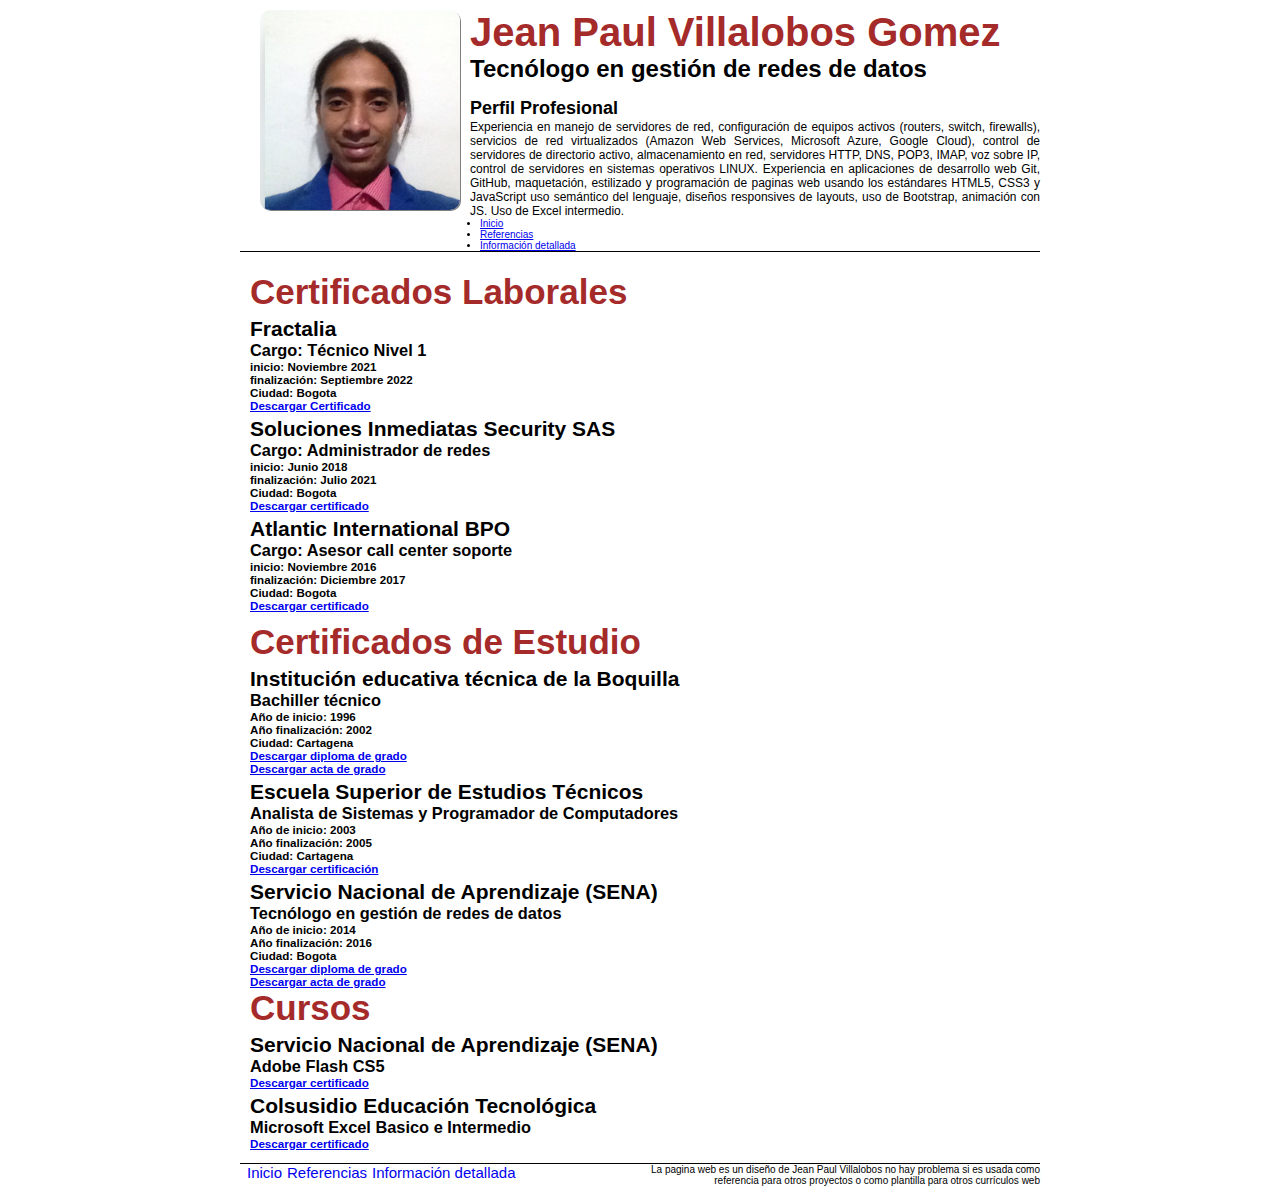
==== Documentos.html @ 409987dd "[OMerge branch 'beta-test' into inicioProyecto se realiza merge" ====
<!DOCTYPE html>
<html lang="en">
<head>
    <meta charset="UTF-8">
    <meta http-equiv="X-UA-Compatible" content="IE=edge">
    <meta name="viewport" content="width=device-width, initial-scale=1.0">
    <title>Jean Paul Villalobos Gomez</title>
    <script src="/js/hamburguer-menu.js" defer></script>
    <link rel="stylesheet" href="/css/mainStyles.css">
    <link rel="icon" href="/icon/icono.jpg">
</head>
<body>
    <header>
        <div class="header-container">
            <figure>
                <img src="/image/fotoPerfil.jpg" alt="foto de perfil de jean paul">
            </figure>
            <div>
                <h1>Jean Paul Villalobos Gomez</h1>
                <h2>Tecnólogo en gestión de redes de datos</h2>
                <h3>Perfil Profesional</h3>
                <p>
                    Experiencia en manejo de servidores de red, configuración de equipos activos (routers, switch, firewalls), servicios de red virtualizados (Amazon Web Services, Microsoft Azure, Google Cloud), control de servidores de directorio activo, almacenamiento en red, servidores HTTP, DNS, POP3, IMAP, voz sobre IP, control de servidores en sistemas operativos LINUX.
                    Experiencia en aplicaciones de desarrollo web Git, GitHub, maquetación, estilizado y programación de paginas web usando los estándares HTML5, CSS3 y JavaScript uso semántico del lenguaje, diseños responsives de layouts, uso de Bootstrap, animación con JS.
                    Uso de Excel intermedio.
                </p>
                <nav>
                    <div class="bars__menu">
                        <span class="linea1__bars-menu"><a href=""> </a></span>
                        <span class="linea2__bars-menu"><a href=""></a></span>
                        <span class="linea3__bars-menu"><a href=""></a></span>
                    </div>
                    
                        <div class="slide__menu">
                            <ul>
                                <li class="slide__menu-enlace1"><a href="/index.html">Inicio</a></li>
                                <li class="slide__menu-enlace2"><a href="/references.html">Referencias</a></li>
                                <li class="slide__menu-enlace3"><a href="/info-details.html">Información detallada</a></li>
                            </ul>
                        </div>
                </nav>
            </div>
    </header>
    <main>
        <div class="main-container">
            <div>
                <section class="experiencia">
                    <div>
                        <h1 class="title-section">Certificados Laborales</h1>
                        <div class="experience-div">
                            <h2>Fractalia</h2>
                            <h3>Cargo:  Técnico Nivel 1</h3>
                            <h5>inicio: Noviembre 2021</h5>
                            <h5>finalización: Septiembre 2022</h5>
                            <h5>Ciudad: Bogota</h5>
                            <h5><a href="https://drive.google.com/file/d/1dVxOYsjnv0cQacMIrOHUTe7Xicg3kqdl/view?usp=sharing" target="_blank">Descargar Certificado</a></h5>
                              
                        </div>
                        <div class="experience-div">
                            <h2>Soluciones Inmediatas Security SAS</h2>
                            <h3>Cargo: Administrador de redes</h3>
                            <h5>inicio: Junio 2018</h5>
                            <h5>finalización: Julio 2021</h5>
                            <h5>Ciudad: Bogota</h5>
                            <h5><a href="https://drive.google.com/file/d/1S9eNFeD6U5WzN9rd1fSDkG6EZqoXTJln/view?usp=sharing" target="_blank">Descargar certificado</a></h5>
                               
                        </div>
                        <div class="experience-div">
                            <h2>Atlantic International BPO</h2>
                            <h3>Cargo: Asesor call center soporte</h3>
                            <h5>inicio: Noviembre 2016</h5>
                            <h5>finalización: Diciembre 2017</h5>
                            <h5>Ciudad: Bogota</h5>
                            <h5><a href="https://drive.google.com/file/d/1Zy9tWqKhk5TsXr69RMafyG_RA3BAAKMG/view?usp=sharing" target="_blank">Descargar certificado</a></h5>
                        </div>
                    </div>
                </section>
                <section>
                    <h1 class="title-section">Certificados de Estudio</h1>
                    <div class="estudios-div">
                        <div>
                            <h2>Institución educativa técnica de la Boquilla</h2>
                            <h3>Bachiller técnico</h3>
                            <h5>Año de inicio: 1996</h5>
                            <h5>Año finalización: 2002</h5>
                            <h5>Ciudad: Cartagena</h5>
                            <h5><a href="https://drive.google.com/file/d/1LwnlfMneU3YPoV16UXLx_vU9EMeeknhD/view?usp=sharing" target="_blank">Descargar diploma de grado</a></h5>
                            <h5><a href="https://drive.google.com/file/d/1aGkDubEDclLqDprXEXOzvPacmCOtbYMK/view?usp=sharing" target="_blank">Descargar acta de grado</a></h5>
                        </div>
                        <div>
                            <h2>Escuela Superior de Estudios Técnicos</h2>
                            <h3>Analista de Sistemas y Programador de Computadores</h3>
                            <h5>Año de inicio: 2003</h5>
                            <h5>Año finalización: 2005</h5>
                            <h5>Ciudad: Cartagena</h5>
                            <h5><a href="https://drive.google.com/file/d/1WVN3wt-zFTcC75PdjtCc6-ESvmBFU3vv/view?usp=sharing" target="_blank">Descargar certificación</a></h5>
                         </div>
                        <div>
                            <h2>Servicio Nacional de Aprendizaje (SENA)</h2>
                            <h3>Tecnólogo en gestión de redes de datos</h3>
                            <h5>Año de inicio: 2014</h5>
                            <h5>Año finalización: 2016</h5>
                            <h5>Ciudad: Bogota</h5>
                            <h5><a href="https://drive.google.com/file/d/1RGZ_SmaO7VDo2fW1yOtR4s6zp2qgbl9c/view?usp=sharing" target="_blank">Descargar diploma de grado</a></h5>
                            <h5><a href="https://drive.google.com/file/d/13KqT-vqAa6mLJON_aP4HA7EMeyl2EpEd/view?usp=sharing"  target="_blank">Descargar acta de grado</a></h5>
                    </div>
                    
                        <h1 class="title-section">Cursos</h1>
                    <div>
                        <h2>Servicio Nacional de Aprendizaje (SENA)</h2>
                        <h3>Adobe Flash CS5</h3>
                        <h5><a href="https://drive.google.com/file/d/1m90EH5_34d8q_K7AoN3EdVWRh64Ull-k/view?usp=sharing" target="_blank">Descargar certificado</a></h5>
                    </div>
                    <div>
                        <h2>Colsusidio Educación Tecnológica</h2>
                        <h3>Microsoft Excel Basico e Intermedio</h3>
                        <h5><a href="https://drive.google.com/file/d/1NfuOeAIkhH6uzBXfeFR3rdPrMZkMInrV/view?usp=sharing" target="_blank">Descargar certificado</a></h5>
                    </div>
                        </div>
                    </div>
                </section> 
            </div>
        </div>
    </main>
    <footer>
        <div>
            <ul>
                <li><a href="/index.html">Inicio</a></li>
                <li><a href="/references.html">Referencias</a></li>
                <li><a href="/info-details.html">Información detallada</a></li>
            </ul>
        </div>
        <div>
            <p>
                La pagina web es un diseño de Jean Paul Villalobos no hay problema si es usada como referencia para otros proyectos o como plantilla para otros currículos web 
            </p>
        </div>
    </footer>
</body>
</html>
---- css/mainStyles.css ----
*{
    padding: 0;
    margin: 0;
    box-sizing: border-box;
}
html{
    font-size: 62.5%;
    font-family: Arial, Helvetica, sans-serif;
}
/*
****************************Trabajo con el header ***********************************************************
*/
header{
    width: 800px;
    margin: 0 auto;
    border-bottom: 1px solid black;
    margin-top: 10px;
}
header .header-container div h3{
    padding-top: 15px;
}
.header-container{
    width: 100%;
    display: flex;
    justify-content: space-between;
}
header figure img{
    width: 200px;
    height: 200px;
    margin-left: 10px;
    border-radius: 10px;
    box-shadow: 1px 1px grey;
}
header .header-container div h1{
    font-size: 4rem;
    padding-right: 20px;
    color: brown;
}
header .header-container div h2{
    font-size: 2.4rem;
}
header div h3{
    font-size: 1.8rem;
    padding-top: 10px;
    padding-bottom: 1px;
}
header div{
    text-align: justify;
    padding-left: 10px;
    text-align: justify;
}
header div p{
    font-size: 1.2rem;
}
/*
**************************************************************************MAIN************************************************
*/

main{
    width: 800px;
    margin: 0 auto;
    margin-bottom: 1%;
}
main .main-container{
    display: flex;
}
main .main-container div{
    justify-content: center;
    justify-content: center;
    width: 100%;
    font-size: 1.4rem;
    margin-top: 5px;
    padding-right: 5px;
}
main .main-container div section{
    padding-left: 10px;
    padding-top: 10px;
    text-align: left;
}
main .main-container aside{
    width: 40%;
}
main .main-container .lateral-side-rigth{
    background-color:black;
    color: white;
    margin-top: 3%;
    padding-left: 1%;
    text-shadow: 10px gray;
    padding-top: 2%;
    border-radius: 10px;
}
main .main-container .lateral-side-rigth h1{
    font-size: 3rem;
}
main .main-container .lateral-side-rigth div h1{
    font-size: 2rem;
}
main .main-container .lateral-side-rigth div{
    margin-top: 5%;
    margin-bottom: 40%;
}
.main-references {
    display: flex;
    margin-top: 5%;
    margin-bottom: 5%;
    justify-content: space-between;
}

/*
************************************************Footer************************************************************
*/
footer{
    width: 800px;
    margin: 0 auto;
    border-top: 1px solid black;
    display: grid;
    grid-template-columns: 1fr 1fr;
}
footer div ul{ 
    display: flex;
    margin-left: 2px;
}
footer div ul li{
    list-style: none;
    margin-left: 5px;
    font-size: 1.5rem;
}
footer div p{
    text-align: right;
}
.title-section{
    font-size: 3.5rem;
    color: brown;
}
.experience-div ul li{
    font-size: 1rem;
}
.social-icon{
    display: inline-block;
    width: 50px;
    height: 50px;
    transition: 0.5s;
}
.social-icon:hover{
    background-color:thistle;
    transition: 0.5s;
    border-radius: 10px;
}

main .main-container-references .references-titles{
    font-size: 2.8rem;
    color: brown;
    margin-bottom: 5%;
}
main .main-container-references .references-container-item{
    margin-bottom: 6%;
}
main .main-container-references .references-container-item h1{
    margin-bottom: 5% ;
}
main .main-container-references .references-container-item h2{
    margin-bottom: 2px ;
}
/* 
*************************************************INFORMACION DETALLADA ******************************************** 
*/
main .main-container-info .info-container-item{
    display: flex;
    flex-direction: row;
    padding-bottom: 0.5%;
    justify-content: space-between;
}
main .main-container-info .info-container-item article h3{
    font-size: 1.5rem;
}
main .main-container-info .info-container-item article h1{
    font-size: 2rem;
}
main .main-container-info .info-container-item article{
    text-align: justify;
    width: 48%;
}
main .main-container-info .info-container-item article p{
    font-size: 1.2rem;
    margin-left: 0.5%;
    margin-bottom: 1%;
    margin-top: 2%;
}
main .main-container-info .info-container-item article h3{
    margin-left: 0.5%;
    margin-bottom: 1%;
    margin-top: 2%;
}
main .main-container-info .info-titles{
    font-size: 2.8rem;
    color: brown;
    margin-bottom: 5%;
}
main .main-container-info .info-container-item .info-main-article h3{
    margin-top: 5px;
    margin-bottom: 5px;
}
main .main-container-info .info-container-item .info-main-article p{
    margin-top: 5px;
    margin-bottom: 5px;
}







/*
******************************************************RESPONSIVE <500PX **********************************************
 */
@media (max-width: 500px){
    header{
        width: 100%;
        
    }
    main{
        width: 100%;
        margin-bottom: 0px;
    }
    footer{
        width: 100%;
        margin-top: 5%;
    }
    main .main-container{
        display: flex;
        flex-direction: column;
    }
    main .main-container .lateral-side-rigth{
        order:2;
        width: 100%;
        background-color: transparent;
        color:navy;
        margin-top: 2%;

    }
    header figure{
        margin: 0 auto;
        margin-bottom: 5%;   
    }
    header .header-container{
        display: flex;
        flex-direction: column;
    }
    header .header-container div h1{
        text-align: left;
        font-size: 3rem;
    }
    header .header-container div h2{
        text-align: left;
        font-size: 2rem;
    }
    header div{
        margin: 0 auto;
        padding: 0 5px;
    }
    .social-icon{
        width: 24%;
        height: 24%;
        display: inline-block;
      
       
    }
    .title-section{
        color: brown;
        font-size: 2.8rem;
    }
    footer{
        display: flex;
        flex-direction: column;
    }
    footer div ul{
        align-items: center;
        justify-content: center;
    }
    footer div p{
        text-align: center;
    }
    main .main-container .lateral-side-rigth div{
        margin-top: 1%;
        margin-bottom: 5%;
    }
    footer div ul li{
        font-size: 1.1rem;
    }
    .main-references{
        display: flex;
        flex-direction: column;
    }
    main .main-container-info .info-container-item{
        display: flex;
        flex-direction: column;
    }

    .bars__menu{
        width: 50px;
        height: 50px;
        position:fixed;
        top: 2%;
        transform: translate(-50% -50%);
        cursor: pointer;
        transform-origin: 0px 100%;
        transition: all 2s; 
        border-radius: 10%;
        background-color:darkgrey;      
    }
    .bars__menu span {
        display: block;
        width: 100%;
        height: 5px;
        background: brown;
        margin-top: 6px;
        transition: all 1s;
        
    }
    .activeLinea1__bars-menu{
        transform: rotate(45deg) translate(8px, 8px);
        transition: all 1s;
    }
    .activeLinea2__bars-menu{
        opacity: 0;
        margin-left: -30px;
        transition: all 1s;
    }
    .activeLinea3__bars-menu{
        transform: rotate(-45deg) translate(8px,-7px);
        transition: all 1s;
    }
    .slide__menu ul li a{
        color: white;
        text-decoration: none;
        font-size: 3rem;
    }
    .slide__menu ul li{
        margin-top: 35%;
        list-style: none;
    }
    .slide__menu{
        position: fixed;
        top: 0%;
        right: 0;
        width: 80%;
        background-color: blue;
        height: 100%;
        color: white;
        border-radius: 10% 0 0 10%;
        transform: translate(100%, 0%);
        transition: 1s;
    }
    .activeslide__menu{
        position: fixed;
        top: 0%;
        right: 0;
        width: 80%;
        background-color: black;
        height: 100%;
        color: white;
        border-radius: 10% 0 0 10%;
        transform: translate(0%, 0%);
        transition: 1s;
    }

}
footer div ul li a{
    text-decoration: none;
}
/*
*************************************ESTILOS A LA PAGINA DE INFORMACIÓN DETALLADA***********************************************
*/
main .main-info-container-info .info-container-item article p{

}
main .main-container-info .main-container-info .references-container-item p{
    font-size: 1.2rem;
}
main .main-container-info .main-container-info .references-container-item p span{
    font-weight: bold;
    font-size: 1.5rem;
}
main .main-container-info .info-container-item article p span{
    font-weight: bold;
    font-size: 1.5rem;
}

/*
****************************************ESTILOS A LA PAGINA DE REFERENCIAS**********************************************************
*/
/*
****************************************************BOTONES**********************************************************************
*/

#button-fam-ref01,#button-fam-ref02,#button-fam-ref03,#button-fam-ref04{
    cursor: pointer;
    width: 300px;
    border-radius: 5px;
    color:black;
    transition: 0.5s;
    text-align: center;
    
    
}

#button-fam-ref01:hover,#button-fam-ref02:hover,#button-fam-ref03:hover,#button-fam-ref04:hover{
    background-color: white;
    color:black;
    transition: 0.5s;
    transform:scale(1.1);
    text-shadow: 2px black;
    border: 1px solid gray;
}

#button-per-ref01,#button-per-ref02,#button-per-ref03,#button-per-ref04{
    cursor: pointer;
    width: 300px;

    border-radius: 5px;
    color:black;
    transition: 0.5s;
    text-align: center;
}
#button-per-ref01:hover,#button-per-ref02:hover,#button-per-ref03:hover,#button-per-ref04:hover{
    background-color:white;
    color:black;
    transition: 0.5s;
    transform:scale(1.1);
    text-shadow: 2px black;
    border: 1px solid gray;
}
#family_ref001,#family_ref002,#family_ref003,#family_ref004{
    height: 80px;
    border: solid 1px gray;
    border-radius: 10px;
    padding-left: 2%;
    padding-top: 1%;
    color: black;
}
#personal_ref001,#personal_ref002,#personal_ref003,#personal_ref004{
    height: 80px;
    border: solid 1px gray;
    border-radius: 10px;
    padding-left: 2%;
    padding-top: 1%;
    color: black;
}
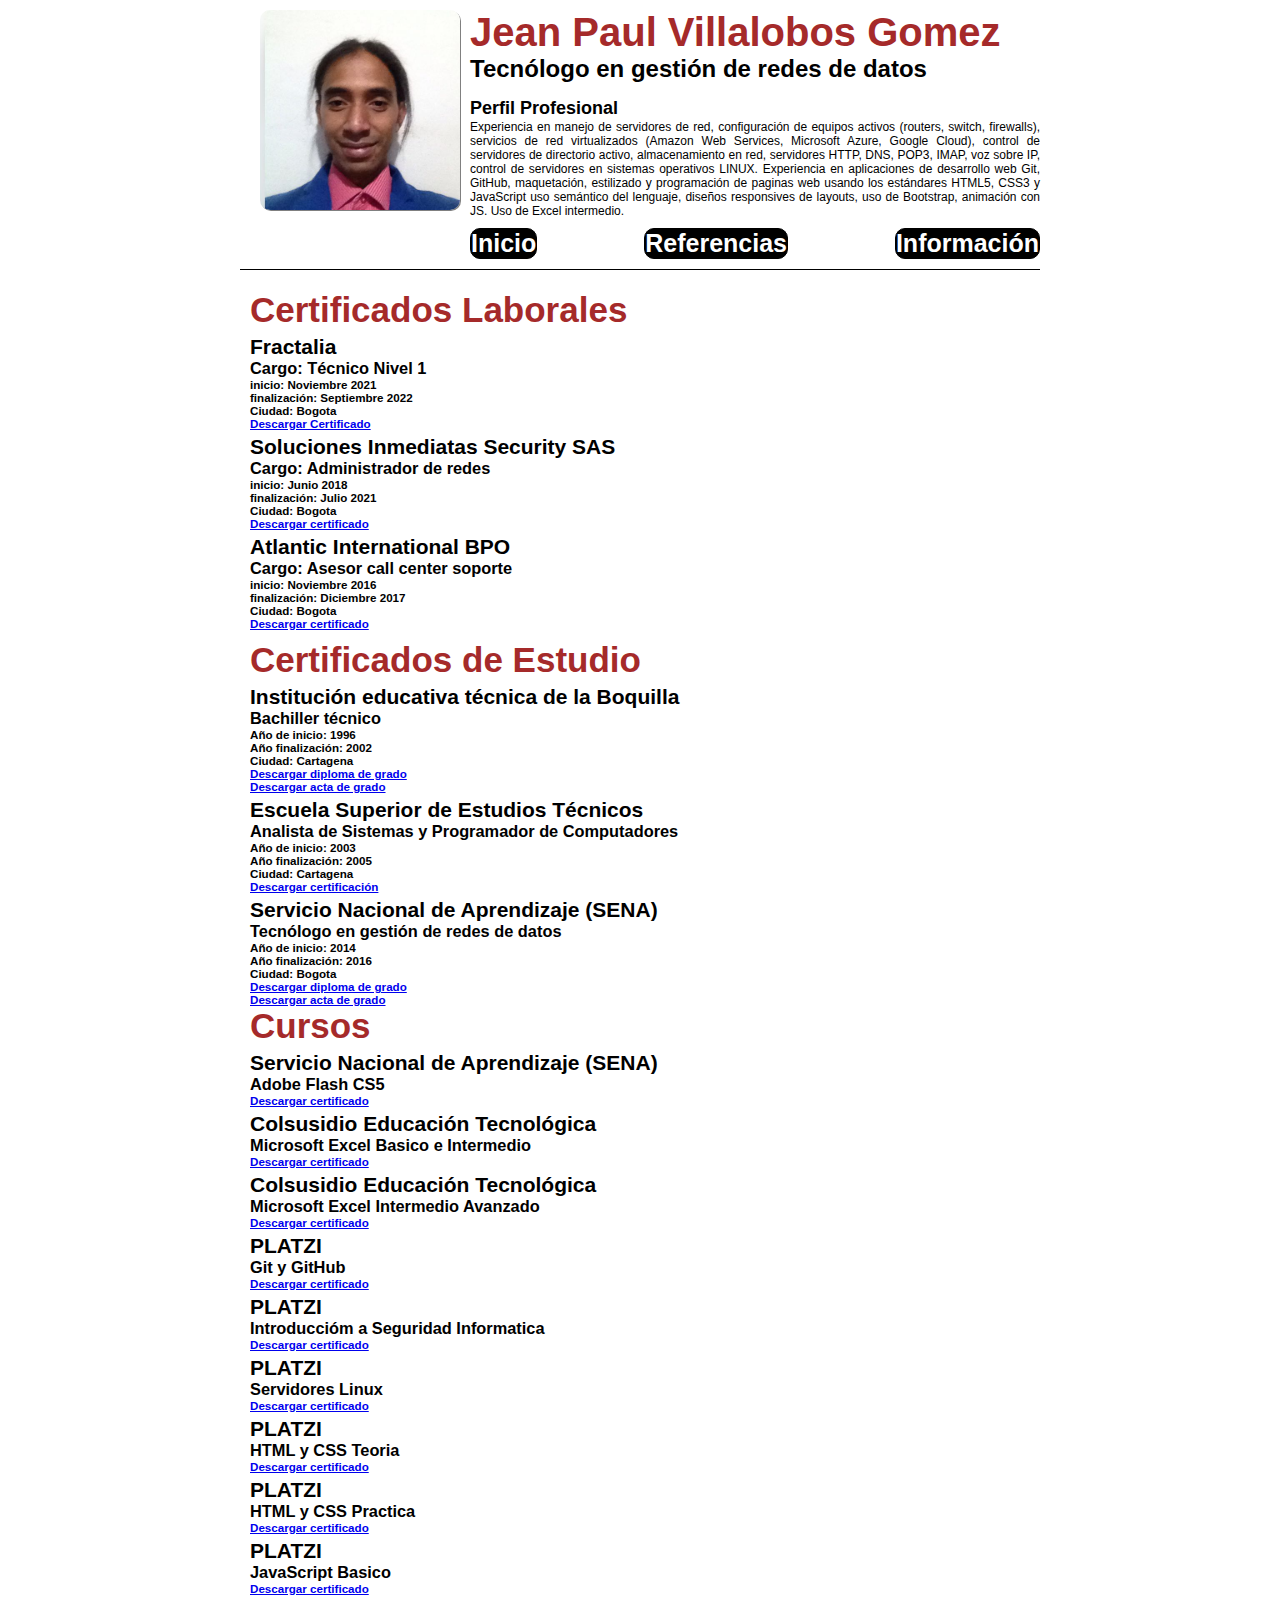
==== commit 8c1aa6ea: "Este es el commit donde agregamos los certificados de los cursos" ====
--- a/Documentos.html
+++ b/Documentos.html
@@ -30,12 +30,19 @@
                         <span class="linea2__bars-menu"><a href=""></a></span>
                         <span class="linea3__bars-menu"><a href=""></a></span>
                     </div>
+                    <nav class="main-menu-top">
+                        <ul class="main-menu-top__list">
+                            <li><a href="index.html">Inicio</a></li>
+                            <li><a href="references.html">Referencias</a></li>
+                            <li><a href="info-details.html">Información</a></li>
+                        </ul>
+                    </nav>
                     
                         <div class="slide__menu">
                             <ul>
-                                <li class="slide__menu-enlace1"><a href="/index.html">Inicio</a></li>
-                                <li class="slide__menu-enlace2"><a href="/references.html">Referencias</a></li>
-                                <li class="slide__menu-enlace3"><a href="/info-details.html">Información detallada</a></li>
+                                <li class="slide__menu-enlace"><a href="/index.html">Inicio</a></li>
+                                <li class="slide__menu-enlace"><a href="/references.html">Referencias</a></li>
+                                <li class="slide__menu-enlace"><a href="/info-details.html">Información detallada</a></li>
                             </ul>
                         </div>
                 </nav>
@@ -116,6 +123,43 @@
                         <h3>Microsoft Excel Basico e Intermedio</h3>
                         <h5><a href="https://drive.google.com/file/d/1NfuOeAIkhH6uzBXfeFR3rdPrMZkMInrV/view?usp=sharing" target="_blank">Descargar certificado</a></h5>
                     </div>
+                    <div>
+                        <h2>Colsusidio Educación Tecnológica</h2>
+                        <h3>Microsoft Excel Intermedio Avanzado</h3>
+                        <h5><a href="https://drive.google.com/file/d/1Yof6__g5oJHGbm-EhL-qg4gN3fZkGzjN/view?usp=share_link" target="_blank">Descargar certificado</a></h5>
+                    </div>
+                    <div>
+                        <h2>PLATZI</h2>
+                        <h3>Git y GitHub</h3>
+                        <h5><a href="https://drive.google.com/file/d/1H3emCTfbCRmeUn4zaikY93Ay1cQFWIDb/view?usp=share_link" target="_blank">Descargar certificado</a></h5>
+                    </div>
+                    <div>
+                        <h2>PLATZI</h2>
+                        <h3>Introduccióm a Seguridad Informatica</h3>
+                        <h5><a href="https://drive.google.com/file/d/1Cf9b__APkS8-VfaO61oo73piIBR008Uj/view?usp=share_link" target="_blank">Descargar certificado</a></h5>
+                    </div>
+                    <div>
+                        <h2>PLATZI</h2>
+                        <h3>Servidores Linux</h3>
+                        <h5><a href="https://drive.google.com/file/d/14IPsOpWxYSZdJcjwsAQABm-yv1QIhBAm/view?usp=share_link" target="_blank">Descargar certificado</a></h5>
+                    </div>
+                    <div>
+                        <h2>PLATZI</h2>
+                        <h3>HTML y CSS Teoria</h3>
+                        <h5><a href="https://drive.google.com/file/d/1W8G99dZJZX76FZucanAkPfkNnTqddky6/view?usp=share_link" target="_blank">Descargar certificado</a></h5>
+                    </div>
+                    <div>
+                        <h2>PLATZI</h2>
+                        <h3>HTML y CSS Practica</h3>
+                        <h5><a href="https://drive.google.com/file/d/1siRrLzkcQuZ74dEOB7YGbBxQuyxroytC/view?usp=share_link" target="_blank">Descargar certificado</a></h5>
+                    </div>
+                    <div>
+                        <h2>PLATZI</h2>
+                        <h3>JavaScript Basico</h3>
+                        <h5><a href="https://drive.google.com/file/d/1QCFQToPTkkoDYSGcOydCiscyXyjDCyxl/view?usp=share_link" target="_blank">Descargar certificado</a></h5>
+                    </div>
+                 
+                    
                         </div>
                     </div>
                 </section> 
--- a/css/mainStyles.css
+++ b/css/mainStyles.css
@@ -51,6 +51,34 @@
 }
 header div p{
     font-size: 1.2rem;
+}
+.slide__menu{
+    display: none;
+}
+nav.main-menu-top{
+    padding-top: 10px;
+    padding-bottom: 10px;
+}
+nav.main-menu-top ul.main-menu-top__list{
+    display: flex;
+    justify-content: space-between;
+    font-size: 2.5rem;
+    list-style: none;
+}
+nav.main-menu-top ul.main-menu-top__list li{
+    border: 1px solid black;
+    border-radius: 10px;
+    background: black;
+    transition: 0.5s;
+}
+nav.main-menu-top ul.main-menu-top__list li:hover{
+    background: brown;
+    transition: 0.5s;
+}
+nav.main-menu-top ul.main-menu-top__list li a{
+    text-decoration: none;
+    color: white;
+    font-weight: bolder;
 }
 /*
 **************************************************************************MAIN************************************************
@@ -214,7 +242,7 @@
 /*
 ******************************************************RESPONSIVE <500PX **********************************************
  */
-@media (max-width: 500px){
+@media (min-width: 300px) and (max-width: 500px){
     header{
         width: 100%;
         
@@ -238,6 +266,9 @@
         color:navy;
         margin-top: 2%;
 
+    }
+    .main-menu-top{
+        display: none;
     }
     header figure{
         margin: 0 auto;
@@ -307,13 +338,16 @@
         transform-origin: 0px 100%;
         transition: all 2s; 
         border-radius: 10%;
-        background-color:darkgrey;      
+        background-color:darkgrey;
+        border: solid 2px black;
+        border-radius: 10%;     
     }
     .bars__menu span {
         display: block;
         width: 100%;
         height: 5px;
         background: brown;
+        border: solid 1px black;
         margin-top: 6px;
         transition: all 1s;
         
@@ -345,26 +379,39 @@
         top: 0%;
         right: 0;
         width: 80%;
-        background-color: blue;
+        background-color:brown;
         height: 100%;
         color: white;
         border-radius: 10% 0 0 10%;
         transform: translate(100%, 0%);
         transition: 1s;
+        border: solid 2px black;
+        text-align: right;
+        
     }
     .activeslide__menu{
         position: fixed;
         top: 0%;
         right: 0;
         width: 80%;
-        background-color: black;
+        background-color: gray;
         height: 100%;
         color: white;
+        border: solid 2px black;
         border-radius: 10% 0 0 10%;
         transform: translate(0%, 0%);
         transition: 1s;
-    }
-
+       
+    }
+    .slide__menu-enlace a{
+        font-size: 2rem;
+        padding-left: 10px;
+        font-weight: bold;
+        -webkit-text-stroke: 1px black;
+    }
+    .slide__menu{
+        display: block;
+    }
 }
 footer div ul li a{
     text-decoration: none;
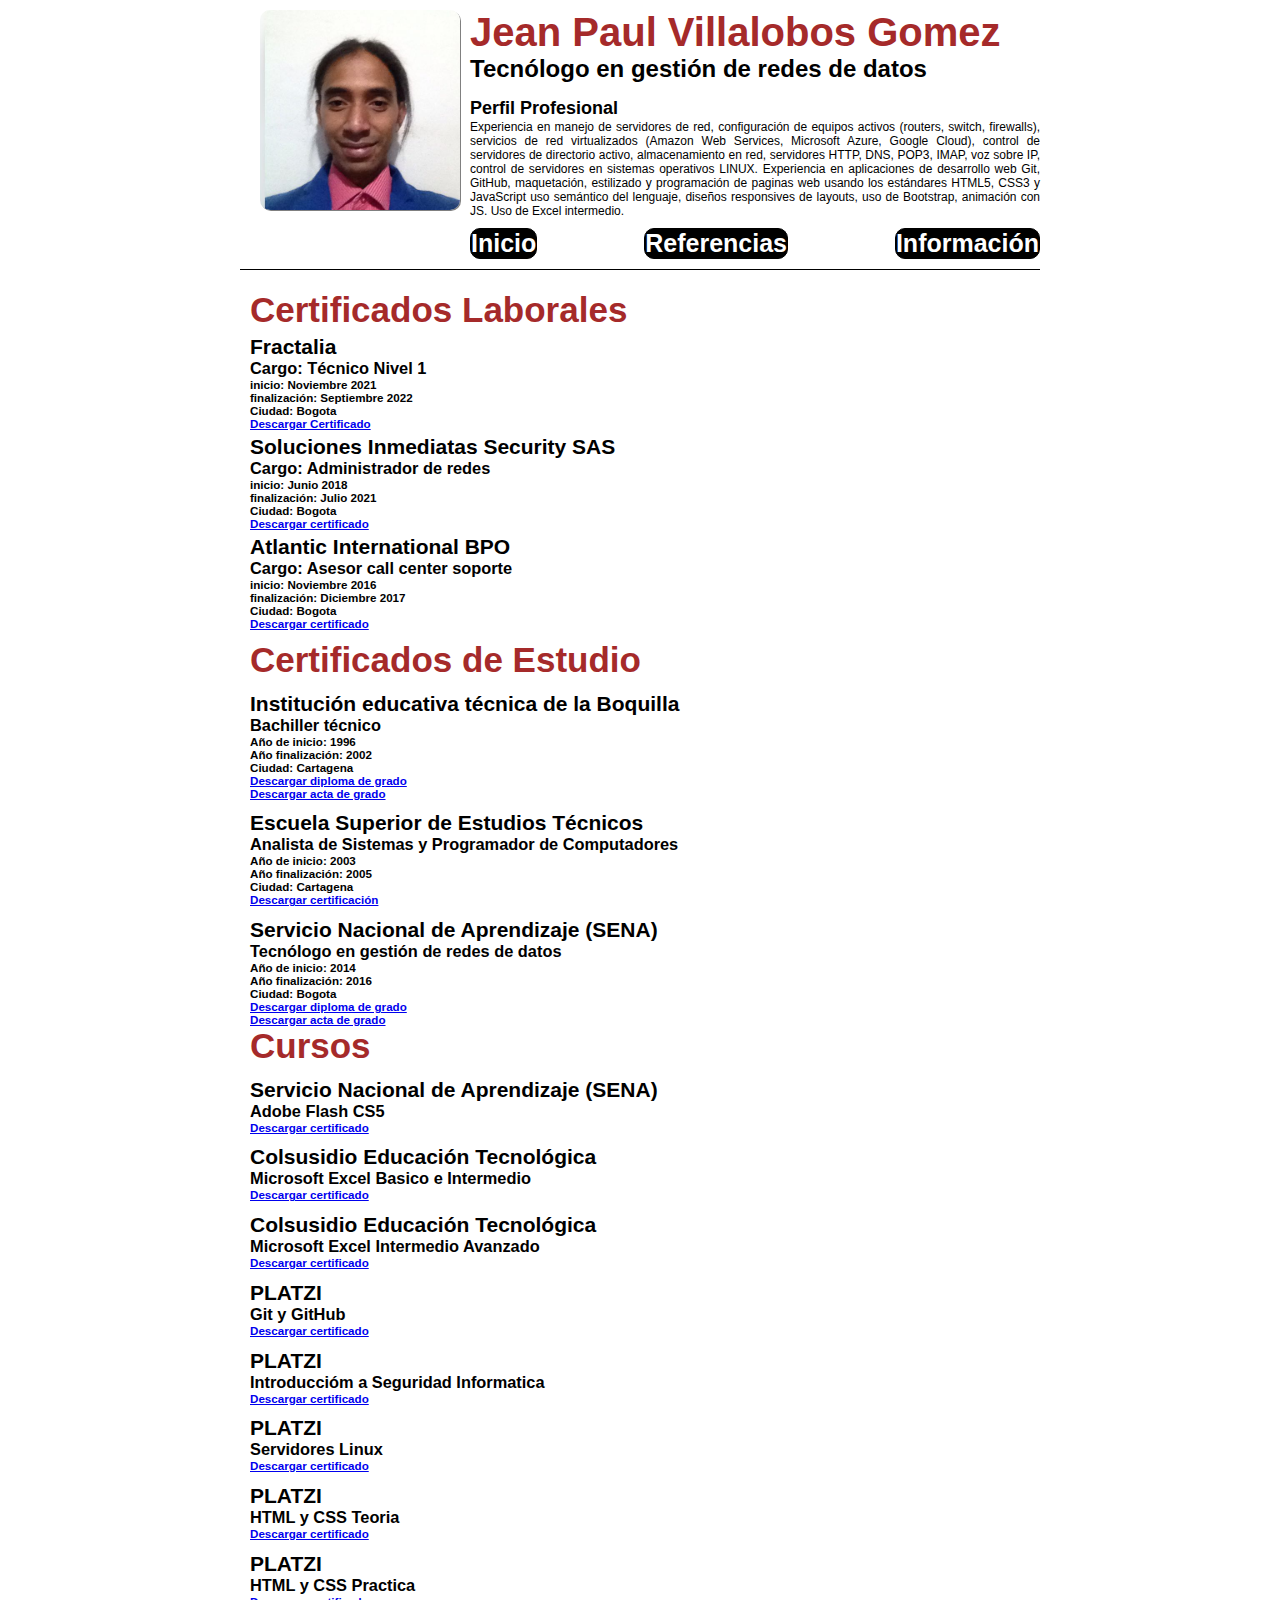
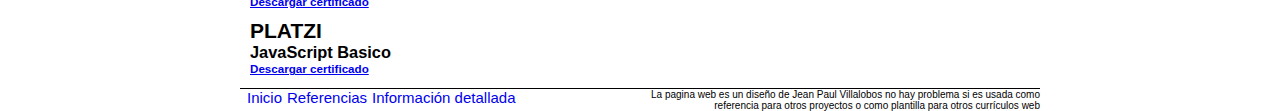
==== commit d0bcb250: "Corregimos los espacios entre los nuevos cursos agregados" ====
--- a/Documentos.html
+++ b/Documentos.html
@@ -158,8 +158,6 @@
                         <h3>JavaScript Basico</h3>
                         <h5><a href="https://drive.google.com/file/d/1QCFQToPTkkoDYSGcOydCiscyXyjDCyxl/view?usp=share_link" target="_blank">Descargar certificado</a></h5>
                     </div>
-                 
-                    
                         </div>
                     </div>
                 </section> 
--- a/css/mainStyles.css
+++ b/css/mainStyles.css
@@ -132,6 +132,10 @@
     margin-top: 5%;
     margin-bottom: 5%;
     justify-content: space-between;
+}
+
+section .estudios-div div{
+margin-top: 1.5%;
 }
 
 /*
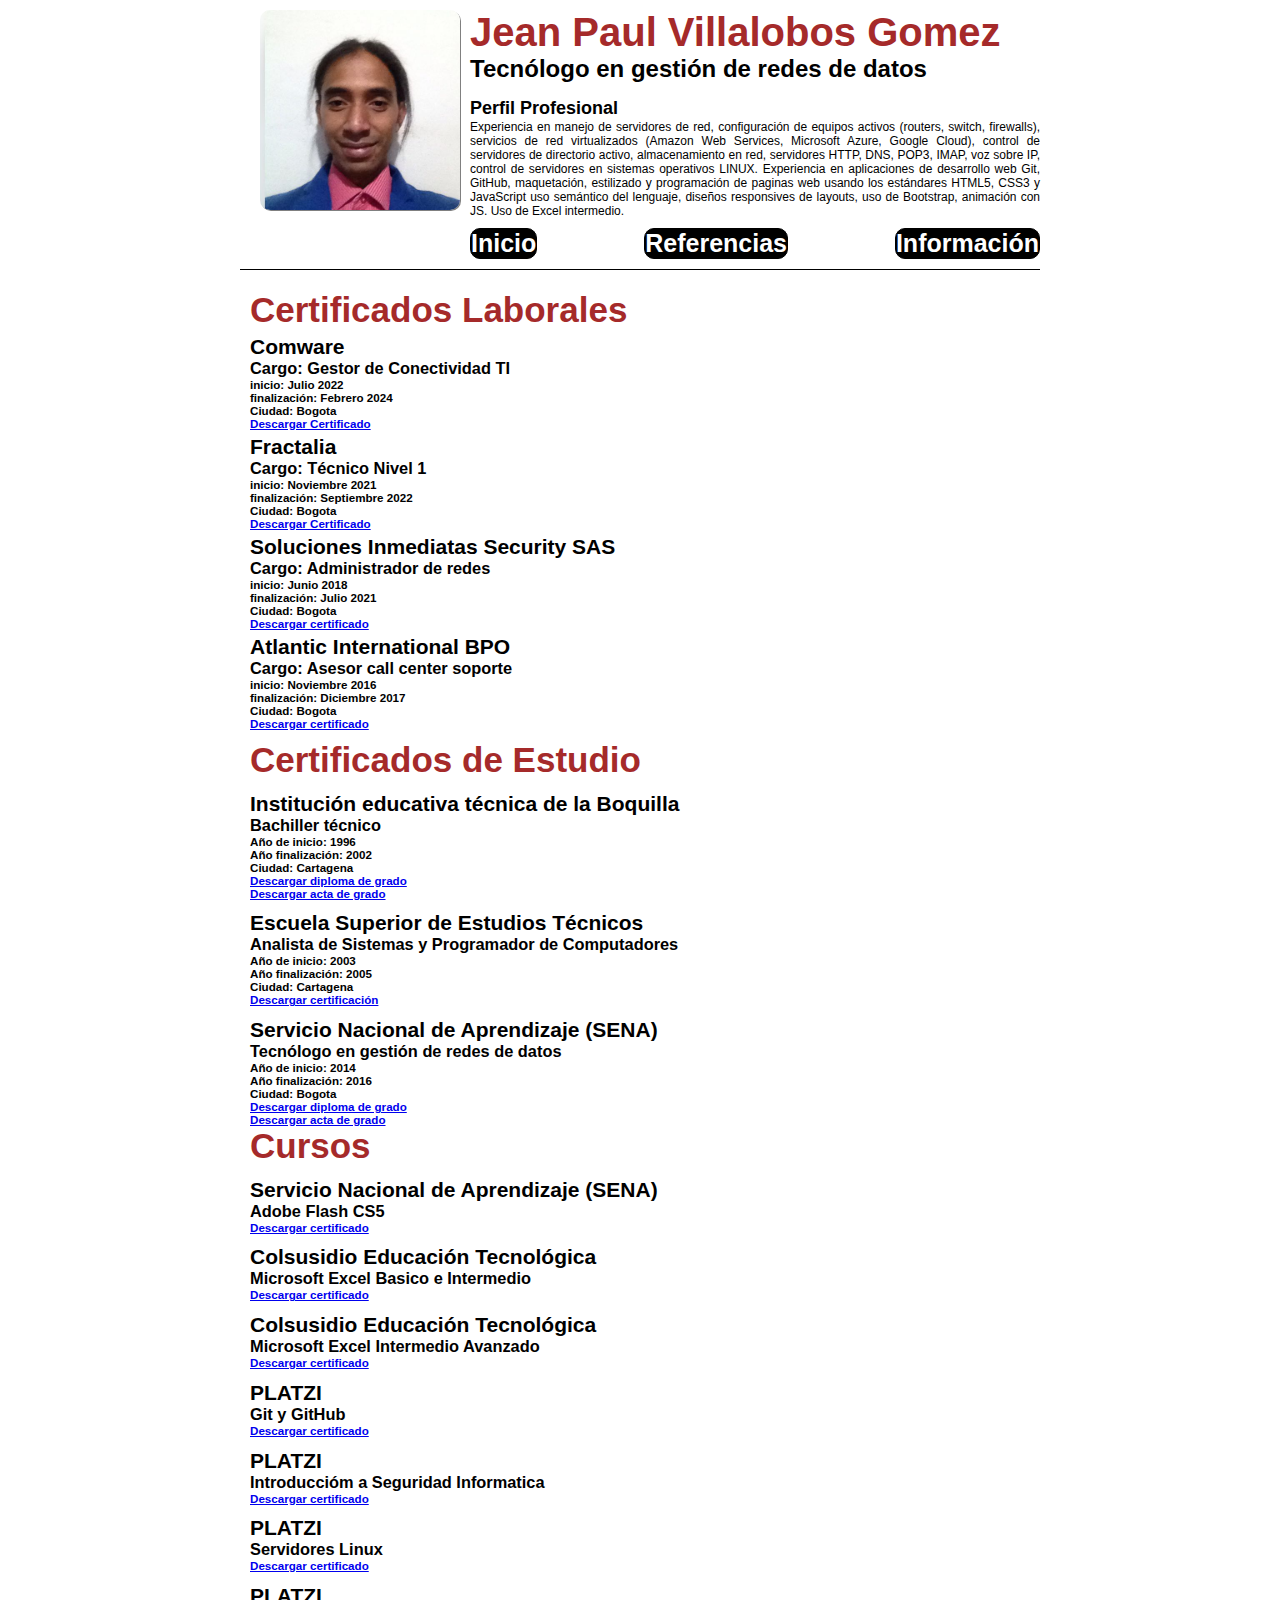
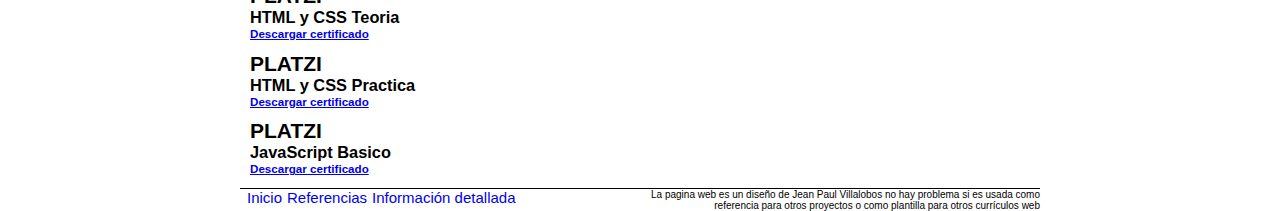
==== commit f0bb51bc: "iniciamos los primeros cambios a la pagina" ====
--- a/Documentos.html
+++ b/Documentos.html
@@ -50,10 +50,19 @@
     </header>
     <main>
         <div class="main-container">
+             
             <div>
                 <section class="experiencia">
+                    
                     <div>
                         <h1 class="title-section">Certificados Laborales</h1>
+                        <div class="experience-div">
+                            <h2>Comware</h2>
+                            <h3>Cargo:  Gestor de Conectividad TI</h3>
+                            <h5>inicio: Julio 2022</h5>
+                            <h5>finalización: Febrero 2024</h5>
+                            <h5>Ciudad: Bogota</h5>
+                            <h5><a href="https://drive.google.com/file/d/1nnPS82w0m-sBrpWyYQWW_7nYIjnTfiuh/view?usp=sharing" target="_blank">Descargar Certificado</a></h5>
                         <div class="experience-div">
                             <h2>Fractalia</h2>
                             <h3>Cargo:  Técnico Nivel 1</h3>
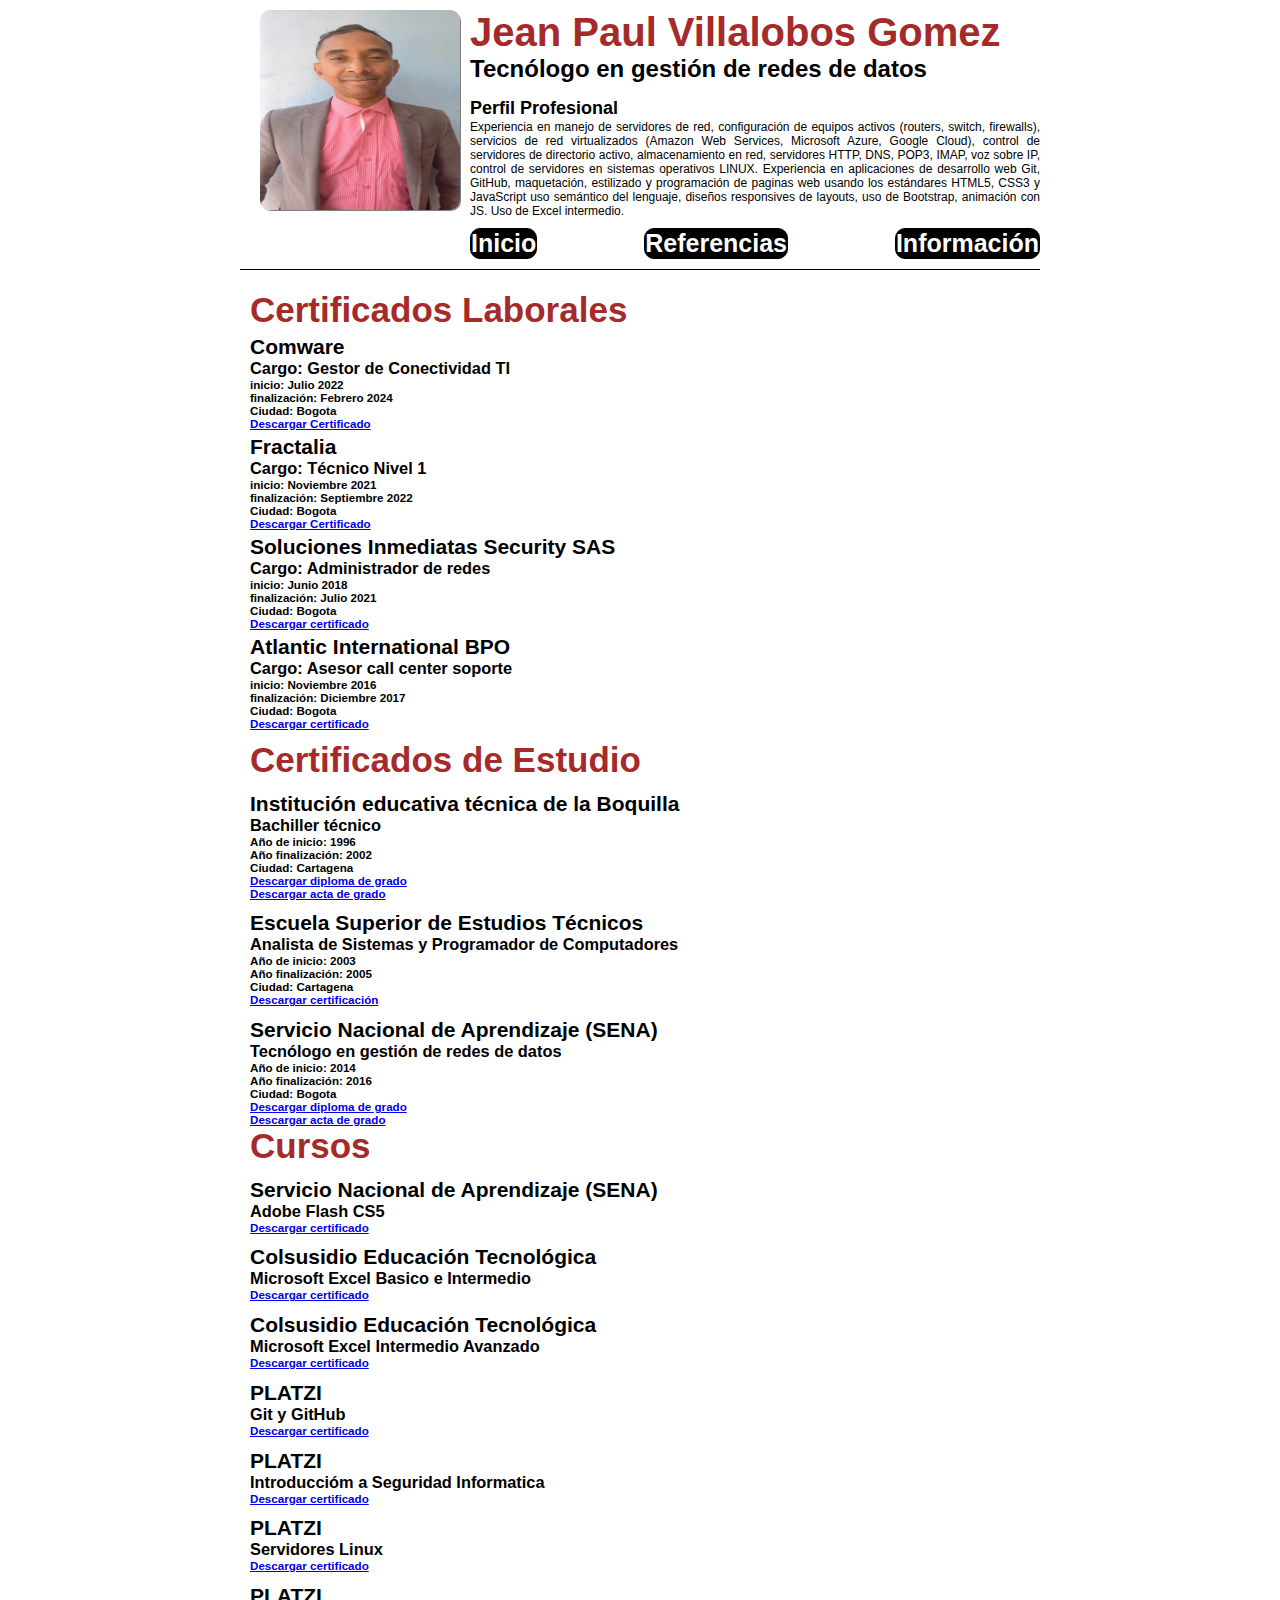
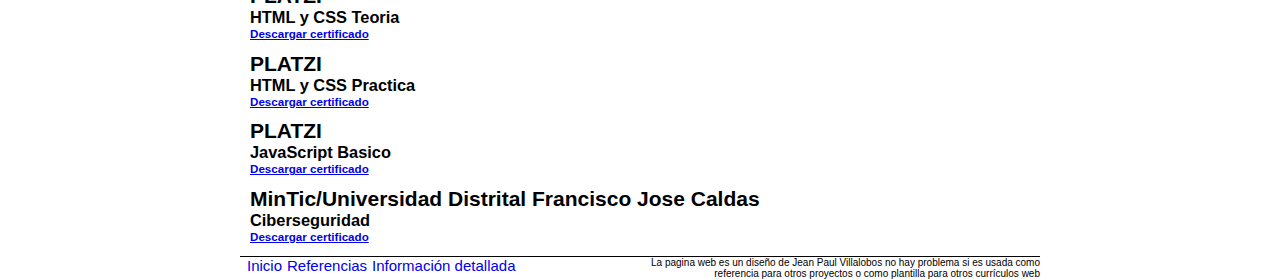
==== commit 8ae89fdf: "se agrega el curso de cibeseguridad" ====
--- a/Documentos.html
+++ b/Documentos.html
@@ -167,6 +167,11 @@
                         <h3>JavaScript Basico</h3>
                         <h5><a href="https://drive.google.com/file/d/1QCFQToPTkkoDYSGcOydCiscyXyjDCyxl/view?usp=share_link" target="_blank">Descargar certificado</a></h5>
                     </div>
+                    <div>
+                        <h2>MinTic/Universidad Distrital Francisco Jose Caldas</h2>
+                        <h3>Ciberseguridad</h3>
+                        <h5><a href="https://drive.google.com/file/d/1yyVBKgFgcT7blJUyXZpavGouPW0alyV9/view?usp=sharing" target="_blank">Descargar certificado</a></h5>
+                    </div>
                         </div>
                     </div>
                 </section> 
